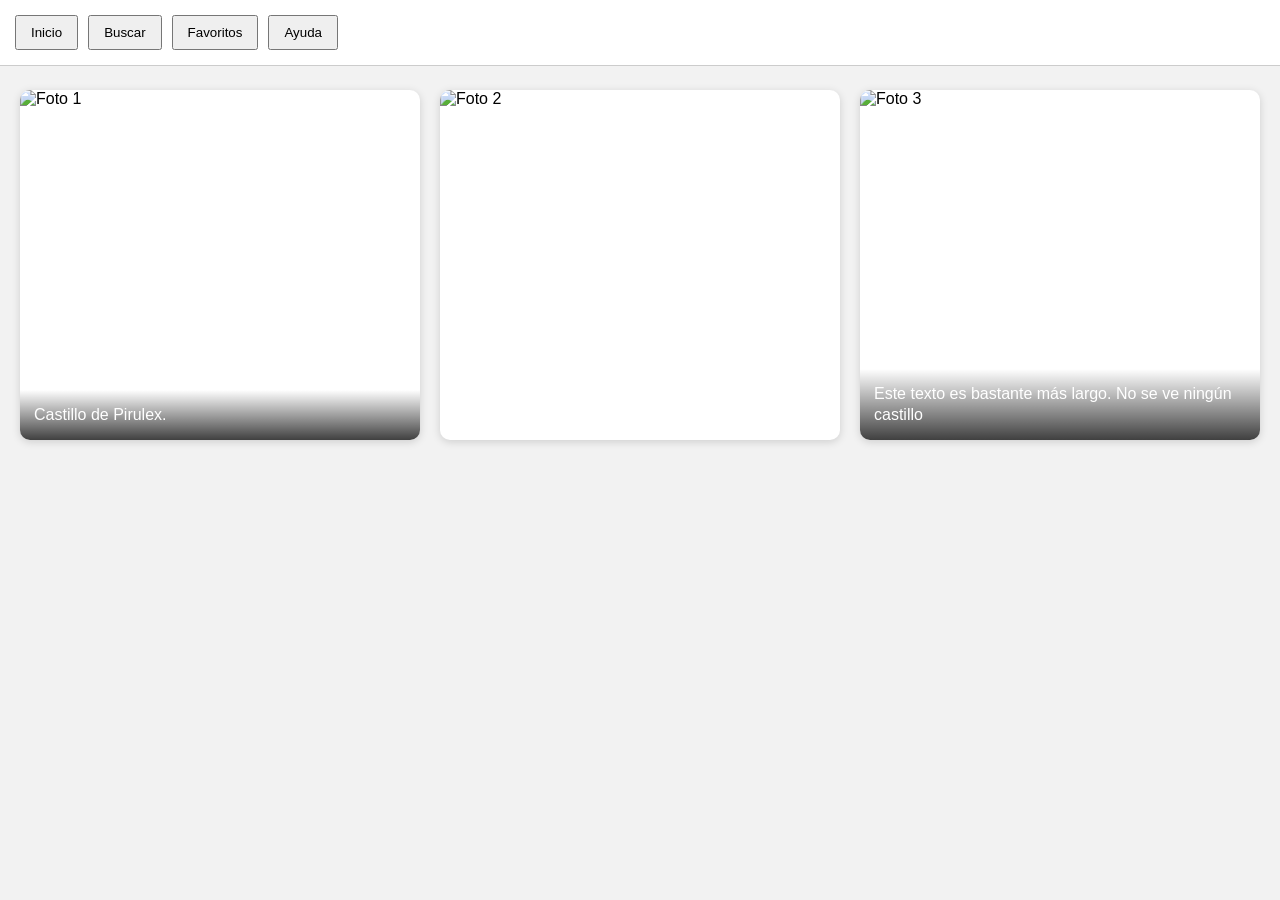
==== proy_GPT_01/index.html @ 2ae52f75 "Add files via upload" ====
<!DOCTYPE html>
<html lang="es">

<head>

    <meta charset="UTF-8">
    <meta name="viewport" content="width=device-width, initial-scale=1">

    <title>Álbum de Fotos</title>

    <link rel="stylesheet" href="estilos.css?v=4">

</head>

<body>

<header>

    <button onclick="salir()">Inicio</button>
    <button>Buscar</button>
    <button>Favoritos</button>
    <button>Ayuda</button>

</header>


<main class="galeria" id="galeria">

    <!-- Las CARD se generan automáticamente desde fotos.csv -->

</main>


<!-- ===================================================== -->
<!-- MODAL -->
<!-- ===================================================== -->

<div id="modal">

    <div id="contenidoModal">

        <button id="cerrar" aria-label="Cerrar">&times;</button>

        <img id="imagenModal" src="" alt="">

        <div id="infoModal">

            <h2 id="tituloModal"></h2>

            <div id="textoModal"></div>

        </div>

    </div>

</div>


<script src="modal.js?v=3"></script>
<script src="album.js?v=1"></script>


<script>

function salir() {
    document.exitFullscreen();
}

</script>


</body>

</html>
---- proy_GPT_01/estilos.css ----
:root{
    --ancho-card:260px;
}


/*----------------------------------------------------------
    RESET
----------------------------------------------------------*/

*{
    margin:0;
    padding:0;
    box-sizing:border-box;
}


/*----------------------------------------------------------
    BODY
----------------------------------------------------------*/

body{

    font-family:Arial, Helvetica, sans-serif;

    background:#f2f2f2;

}


/*----------------------------------------------------------
    HEADER
----------------------------------------------------------*/

header{

    position: fixed;

    top: 0;

    left: 0;

    right: 0;

    display: flex;

    gap: 10px;

    padding: 15px;

    background: white;

    border-bottom: 1px solid #ccc;

    z-index: 1000;

}

header_OLD_BORRAR{

    position:sticky;

    top:0;

    display:flex;

    gap:10px;

    padding:15px;

    background:white;

    border-bottom:1px solid #cccccc;

    z-index:100;

}


header button{

    padding:8px 14px;

    cursor:pointer;

}


/*----------------------------------------------------------
    GRID
----------------------------------------------------------*/

.galeria{

    display:grid;

/*    grid-template-columns:
        repeat(auto-fit,minmax(520px,1fr));  */
grid-template-columns:
    repeat(auto-fit,minmax(var(--ancho-card),1fr));

    gap:20px;

    /* padding:20px; */
    padding:90px 20px 20px 20px;

}


/*----------------------------------------------------------
    CARD
----------------------------------------------------------*/

.card{

    position:relative;

    overflow:hidden;

    background:white;

    border-radius:10px;

    box-shadow:0 2px 8px rgba(0,0,0,.15);

}


/*----------------------------------------------------------
    FOTO
----------------------------------------------------------*/

.card > img{

    display:block;

    width:100%;

    height:350px;

    object-fit:cover;

}


/*----------------------------------------------------------
    TEXTO
----------------------------------------------------------*/

.card p{

    padding:15px;

    line-height:1.5;

    min-height:55px;

}

.texto{

    position:absolute;

    left:0;
    right:0;
    bottom:0;

    padding:14px;

    color:white;

    font-size:1rem;

    line-height:1.35em;

    max-height:5em;

    overflow:hidden;

    background:
        linear-gradient(
            transparent,
            rgba(0,0,0,.75)
        );

}

.texto:empty{

    display:none;

}

.descripcion{

    display:none;

}

/*----------------------------------------------------------
    MODAL
----------------------------------------------------------*/

#modal{

    display:none;

    position:fixed;

    /* inset:0; */

     background:rgba(0,0,0,.90); 
     /* background: green; */

    justify-content:center;

    align-items:center;

    /* z-index:1000; */
    z-index:9999;

    top:0;
    left:0;

    width:100vw;
    height:100vh;

}


#modal.abierto{

    display:flex;

}


#imagenModal{

/*    display:block;

    max-width:95%;

    max-height:90%;

    object-fit:contain; */

    display:block;

    width:100%;

    height:auto;

    max-height:75vh;

    object-fit:contain;

}


#cerrar{

    position:absolute;

    top:10px;

    right:10px;

    width:42px;

    height:42px;

    border:none;

    border-radius:50%;

    background:rgba(0,0,0,.6);

    color:white;

    font-size:28px;

    cursor:pointer;

    z-index:10;

}

#contenidoModal{

    position:relative;

    display:flex;

    flex-direction:column;

    align-items:center;

    width:95vw;

    max-width:1200px;

    max-height:95vh;

}

#infoModal{

    width:100%;

    max-height:50vh;

    overflow-y:auto;

    box-sizing:border-box;

    padding:18px;

    background:white;

    color:#222;
}

#tituloModal{

    margin:0 0 12px;

    font-size:1.4rem;
}

#textoModal{

    line-height:1.6;

    white-space:pre-line;

}

/* =====================================================
   MODAL EN CELULAR HORIZONTAL (LANDSCAPE)
   ===================================================== */

@media (orientation: landscape) and (max-height: 600px) {

    #contenidoModal{

        width:100vw;
        height:100vh;
        max-width:none;
        max-height:none;

        margin:0;
        padding:0;
    }

    #imagenModal{

        width:100vw;
        height:100dvh;

        max-width:none;
        max-height:none;

        object-fit:contain;
    }

    #cerrar{

        display:none;
    }

    #infoModal{

        display:none;
    }

}
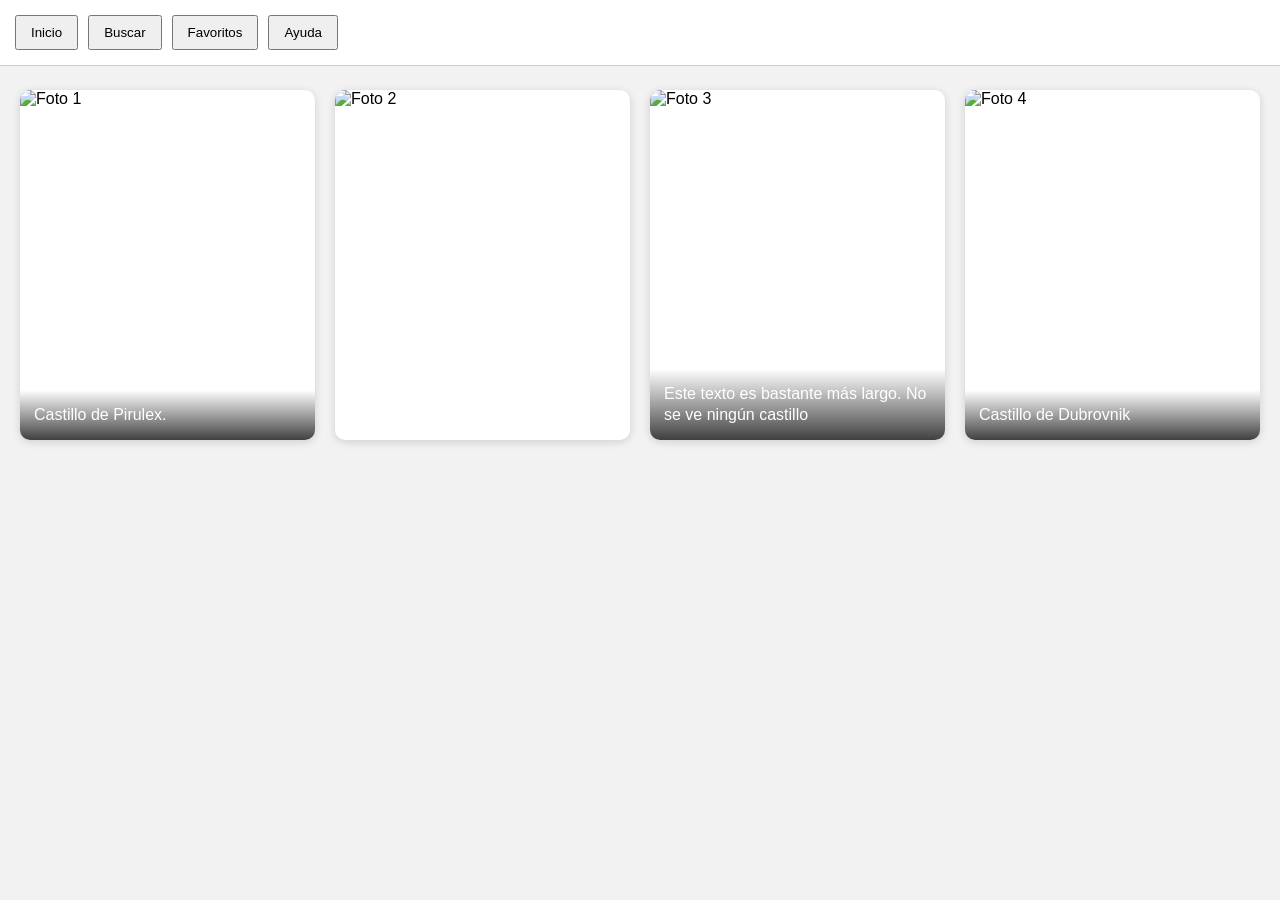
==== commit aff31be7: "Add files via upload" ====
--- a/proy_GPT_01/index.html
+++ b/proy_GPT_01/index.html
@@ -8,7 +8,7 @@
 
     <title>Álbum de Fotos</title>
 
-    <link rel="stylesheet" href="estilos.css?v=4">
+    <link rel="stylesheet" href="estilos.css?v=5">
 
 </head>
 
@@ -56,7 +56,7 @@
 </div>
 
 
-<script src="modal.js?v=3"></script>
+<script src="modal.js?v=4"></script>
 <script src="album.js?v=1"></script>
 
 
--- a/proy_GPT_01/estilos.css
+++ b/proy_GPT_01/estilos.css
@@ -363,6 +363,21 @@
         object-fit:contain;
     }
 
+/* Zoom de la imagen en pantalla completa */
+
+#imagenModal:fullscreen {
+    width: 100vw;
+    height: 100vh;
+    object-fit: contain;
+    background: black;
+    margin: 0;
+    padding: 0;
+    border: none;
+    touch-action: none;
+    transform-origin: center center;
+    cursor: zoom-in;
+}
+
     #cerrar{
 
         display:none;
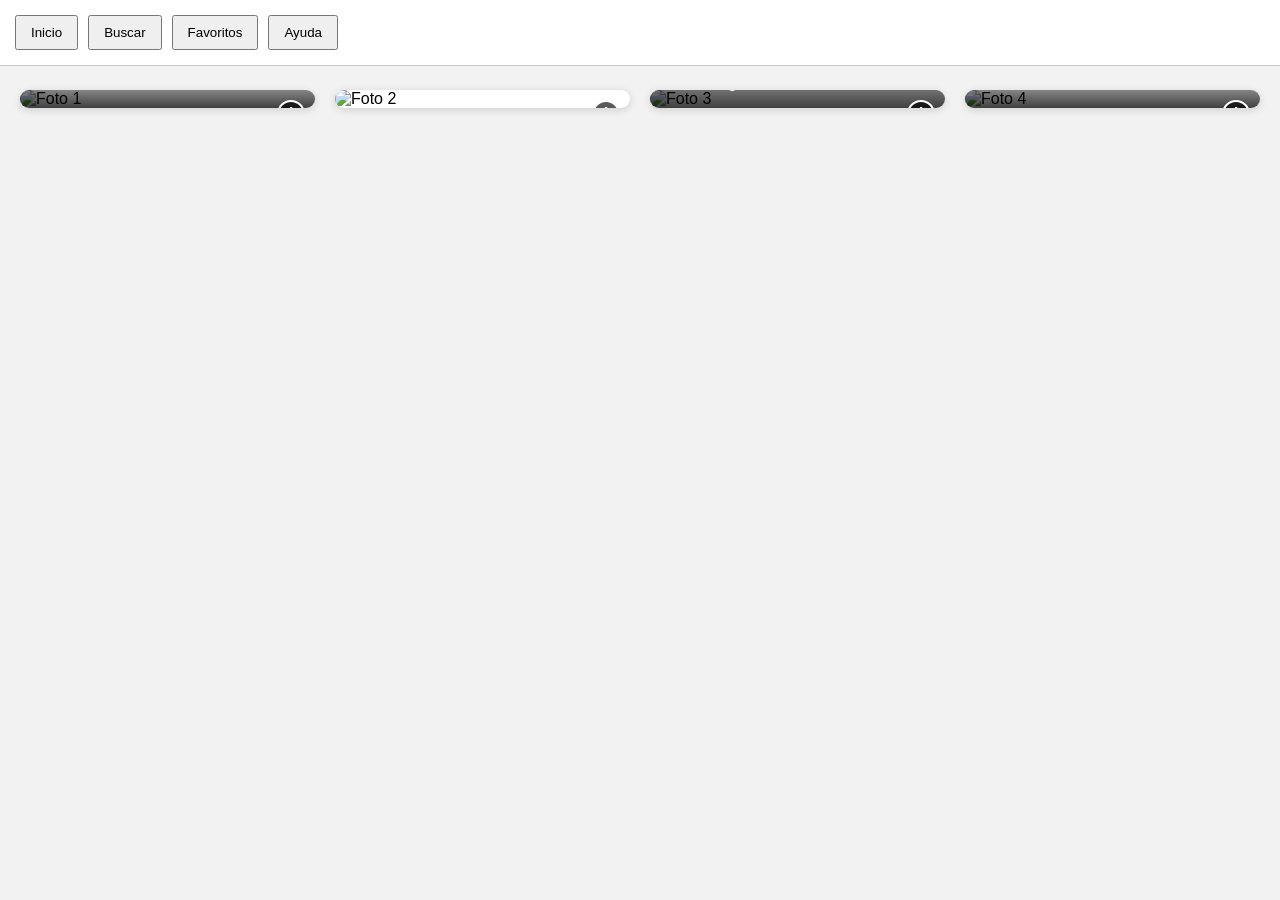
==== commit 71c07448: "Add files via upload" ====
--- a/proy_GPT_01/index.html
+++ b/proy_GPT_01/index.html
@@ -8,7 +8,7 @@
 
     <title>Álbum de Fotos</title>
 
-    <link rel="stylesheet" href="estilos.css?v=5">
+    <link rel="stylesheet" href="estilos.css?v=7">
 
 </head>
 
@@ -41,7 +41,9 @@
 
         <button id="cerrar" aria-label="Cerrar">&times;</button>
 
-        <img id="imagenModal" src="" alt="">
+	<div id="pantallaFoto">
+	    <img id="imagenModal" src="" alt="">
+	</div>
 
         <div id="infoModal">
 
@@ -55,9 +57,70 @@
 
 </div>
 
+<!-- ===================================================== -->
+<!-- MODAL INFORMACIÓN -->
+<!-- ===================================================== -->
 
-<script src="modal.js?v=4"></script>
-<script src="album.js?v=1"></script>
+<div id="modalInfo">
+
+    <div id="contenidoModalInfo">
+
+        <button
+            id="cerrarInfo"
+            aria-label="Cerrar">&times;</button>
+
+
+        <img
+            id="imagenInfo"
+            src=""
+            alt="">
+
+
+        <div id="datosInfo">
+
+            <h2 id="tituloInfo"></h2>
+
+
+            <div
+                id="descripcionInfo">
+            </div>
+
+
+            <div class="datoInfo">
+
+                <strong>Fecha y hora:</strong>
+
+                <span id="fechaInfo">
+                </span>
+
+            </div>
+
+
+            <div class="datoInfo">
+
+                <strong>Ubicación:</strong>
+
+                <span id="ubicacionInfo">
+                </span>
+
+            </div>
+
+
+            <div
+                id="mapaInfo">
+            </div>
+
+        </div>
+
+    </div>
+
+</div>
+
+<script src="https://cdn.jsdelivr.net/npm/exifr/dist/lite.umd.js"></script>
+
+<script src="modal.js?v=8"></script>
+<script src="album.js?v=2"></script>
+<script src="info.js?v=1"></script>
 
 
 <script>
--- a/proy_GPT_01/estilos.css
+++ b/proy_GPT_01/estilos.css
@@ -389,3 +389,238 @@
     }
 
 }
+
+
+
+/* Pantalla completa en notebook y celular */
+
+#pantallaFoto:fullscreen {
+    position: fixed;
+    inset: 0;
+    width: 100vw;
+    height: 100vh;
+    max-width: none;
+    max-height: none;
+    margin: 0;
+    padding: 0;
+    border: none;
+    box-sizing: border-box;
+
+    display: flex;
+    align-items: center;
+    justify-content: center;
+
+    background: black;
+    overflow: hidden;
+    touch-action: none;
+}
+
+/* La imagen ocupa toda el área disponible,
+   sin deformarse ni recortarse */
+
+#pantallaFoto:fullscreen #imagenModal {
+    display: block;
+    width: 100%;
+    height: 100%;
+    max-width: none;
+    max-height: none;
+    object-fit: contain;
+    margin: 0;
+    padding: 0;
+    border: none;
+    box-sizing: border-box;
+    transform-origin: center center;
+    touch-action: none;
+}
+
+/* 19-11-2026 */
+
+.foto-wrapper {
+    position: relative;
+    width: 100%;
+}
+
+
+.foto-wrapper .foto {
+    display: block;
+    width: 100%;
+}
+
+
+.botonInfo {
+    position: absolute;
+
+    top: 10px;
+    right: 10px;
+
+    width: 28px;
+    height: 28px;
+
+    border-radius: 50%;
+
+    border: 2px solid white;
+
+    background: rgba(0, 0, 0, 0.65);
+
+    color: white;
+
+    font-size: 17px;
+    font-weight: bold;
+
+    line-height: 24px;
+
+    padding: 0;
+
+    cursor: pointer;
+
+    z-index: 10;
+}
+
+
+.botonInfo:hover {
+    background: rgba(0, 0, 0, 0.9);
+}
+
+/*==========================================================
+    MODAL INFORMACIÓN
+==========================================================*/
+
+#modalInfo {
+
+    position: fixed;
+
+    inset: 0;
+
+    background: rgba(0, 0, 0, 0.75);
+
+    display: none;
+
+    align-items: center;
+    justify-content: center;
+
+    z-index: 2000;
+
+}
+
+
+#modalInfo.abierto {
+
+    display: flex;
+
+}
+
+
+#contenidoModalInfo {
+
+    position: relative;
+
+    width: 90vw;
+
+    max-width: 800px;
+
+    max-height: 90vh;
+
+    background: white;
+
+    border-radius: 10px;
+
+    overflow-y: auto;
+
+    padding: 20px;
+
+    box-sizing: border-box;
+
+}
+
+
+#cerrarInfo {
+
+    position: absolute;
+
+    top: 10px;
+    right: 10px;
+
+    width: 36px;
+    height: 36px;
+
+    border-radius: 50%;
+
+    border: none;
+
+    background: rgba(0, 0, 0, 0.7);
+
+    color: white;
+
+    font-size: 28px;
+
+    line-height: 30px;
+
+    cursor: pointer;
+
+    z-index: 10;
+
+}
+
+
+#imagenInfo {
+
+    width: 100%;
+
+    max-height: 50vh;
+
+    object-fit: contain;
+
+    display: block;
+
+    margin: 0 auto 20px auto;
+
+}
+
+
+#datosInfo h2 {
+
+    margin-top: 0;
+
+}
+
+
+#descripcionInfo {
+
+    margin-bottom: 20px;
+
+}
+
+
+.datoInfo {
+
+    margin-top: 12px;
+
+    line-height: 1.5;
+
+}
+
+
+#mapaInfo {
+
+    width: 100%;
+
+    height: 350px;
+
+    margin-top: 15px;
+
+    border-radius: 8px;
+
+    overflow: hidden;
+
+}
+
+
+#mapaInfo iframe {
+
+    width: 100%;
+
+    height: 100%;
+
+    border: 0;
+
+}
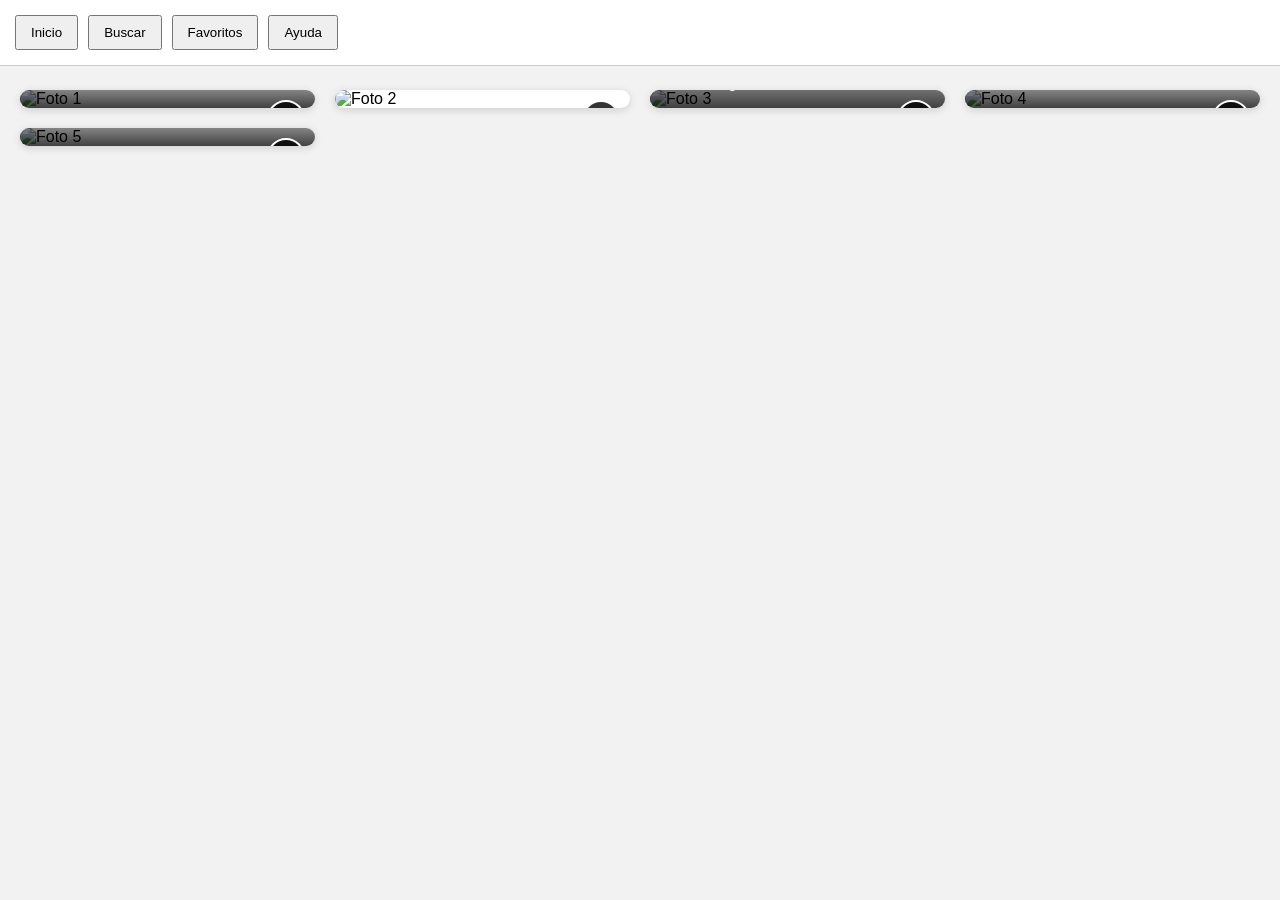
==== commit 7b4b0897: "Add files via upload" ====
--- a/proy_GPT_01/index.html
+++ b/proy_GPT_01/index.html
@@ -8,7 +8,7 @@
 
     <title>Álbum de Fotos</title>
 
-    <link rel="stylesheet" href="estilos.css?v=7">
+    <link rel="stylesheet" href="estilos.css?v=8">
 
 </head>
 
--- a/proy_GPT_01/estilos.css
+++ b/proy_GPT_01/estilos.css
@@ -449,31 +449,39 @@
 
 .botonInfo {
     position: absolute;
+    display: flex;
+    align-items: center;
+    justify-content: center;
 
     top: 10px;
     right: 10px;
 
-    width: 28px;
-    height: 28px;
+    width: 38px;
+    height: 38px;
 
     border-radius: 50%;
-
     border: 2px solid white;
 
-    background: rgba(0, 0, 0, 0.65);
-
+    background: rgba(0, 0, 0, 0.80);
     color: white;
 
-    font-size: 17px;
+    font-size: 21px;
     font-weight: bold;
-
-    line-height: 24px;
+    line-height: 1;
 
     padding: 0;
+    margin: 0;
 
     cursor: pointer;
-
-    z-index: 10;
+    z-index: 100;
+
+    opacity: 1;
+    visibility: visible;
+    pointer-events: auto;
+
+    -webkit-appearance: none;
+    appearance: none;
+    -webkit-tap-highlight-color: transparent;
 }
 
 
@@ -623,4 +631,15 @@
 
     border: 0;
 
+}
+
+@media (max-width: 600px) {
+    .foto-wrapper .botonInfo {
+        display: flex;
+        width: 42px;
+        height: 42px;
+        font-size: 23px;
+        top: 8px;
+        right: 8px;
+    }
 }
